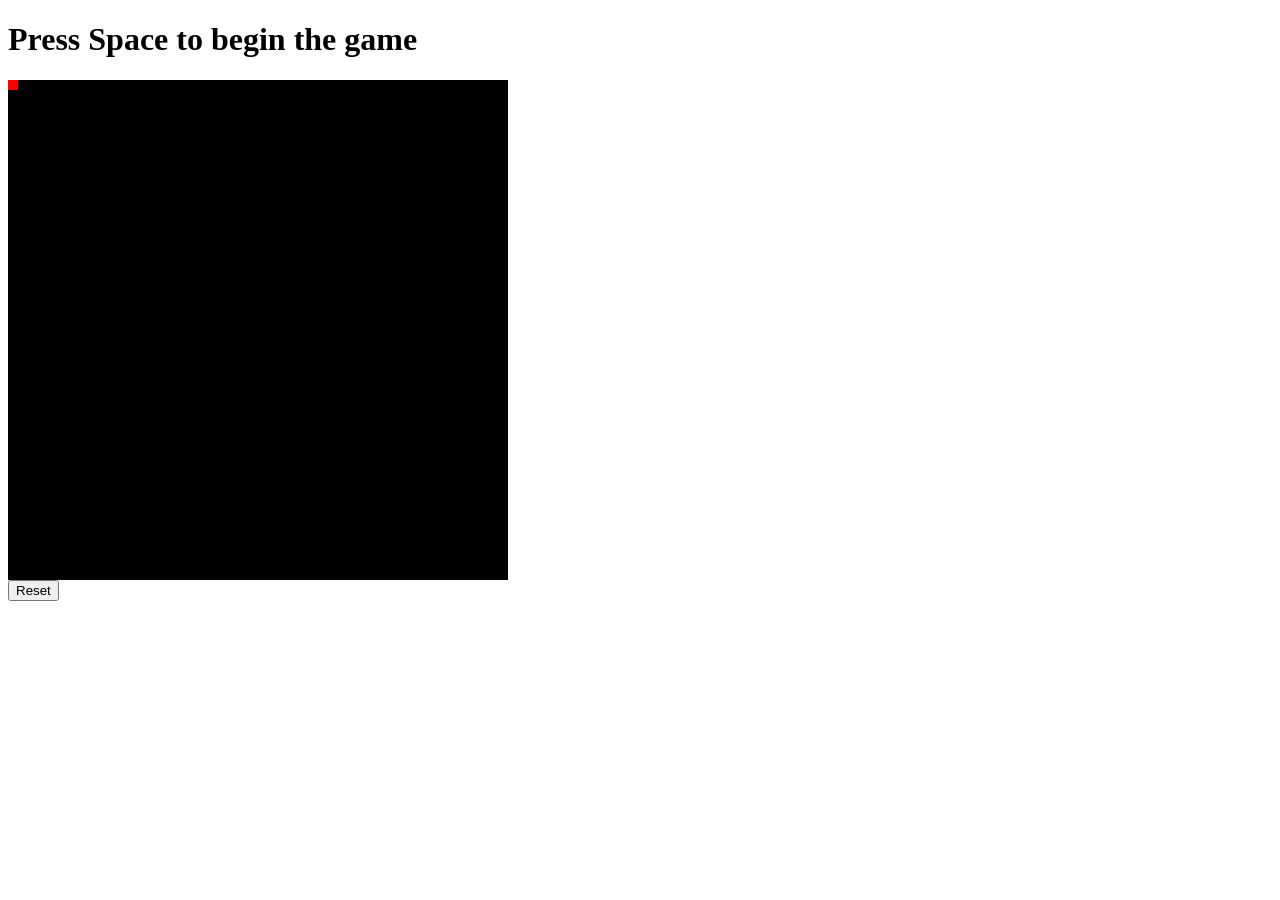
==== index.html @ 17d522c6 "Basic movement of the snake in the game" ====
<!DOCTYPE html>
<html lang="en">
<head>
    <meta charset="UTF-8">
    <meta name="viewport" content="width=device-width, initial-scale=1.0">
    <title>Snake-Game</title>
    <style>
        #Play-Area{
            height: 500px;
            width: 500px;
            background-color: black;
        }

        #snake{
            height: 10px;
            width: 10px;
            background-color: red;
            position: relative;
        }
    </style>
</head>
<body>
    <h1>Press Space to begin the game </h1>
    <div id="Play-Area">
        <div id="snake"></div>
    </div>
    <button id="reset">Reset</button>
    <script>
        let direction = 'ArrowRight';
        let left = 0;
        let up = 0;
        let begin
        let state = 0

        let snake = document.querySelector('#snake');
        let game = document.querySelector('#Play-Area')
        
        document.body.addEventListener('keyup',(event)=>{
            arr = ['ArrowUp','ArrowDown','ArrowLeft','ArrowRight']
            obj = {'ArrowUp':'ArrowDown','ArrowLeft':'ArrowRight','ArrowRight':'ArrowLeft','ArrowDown':'ArrowUp'}
            
            if (arr.includes(event.key) && obj[direction]!=event.key){      
                direction = event.key
            }

            else if (event.key==" "){
                if (state==0){
                    state = 1
                    begin = setInterval(()=>{
                    if (direction=='ArrowUp'){
                        up -= 5
                        snake.style.top = `${up}px`
                    }
                    else if (direction == 'ArrowDown'){
                        up += 5
                        snake.style.top = `${up}px`
                    }
                    else if (direction == 'ArrowLeft'){
                        left -= 5
                        snake.style.left = `${left}px`
                    }
                    else if (direction == 'ArrowRight'){
                        left += 5
                        snake.style.left = `${left}px`
                    }

                    if (left<0 || left>450 || up<0 || up>450 ){
                        clearInterval(begin)
                        state=0
                        left = 0
                        top = 0
                        direction=''
                    }
                    },50)
                }
                else{
                    clearInterval(begin)
                    state = 0
                }   
            }
            else if (event.key=="Enter"){
                clearInterval(begin)
                direction = 'ArrowRight'
                left = 0
                up = 0
                snake.style.left = left
                snake.style.top = up 
            }


        })
    </script>
</body>
</html>
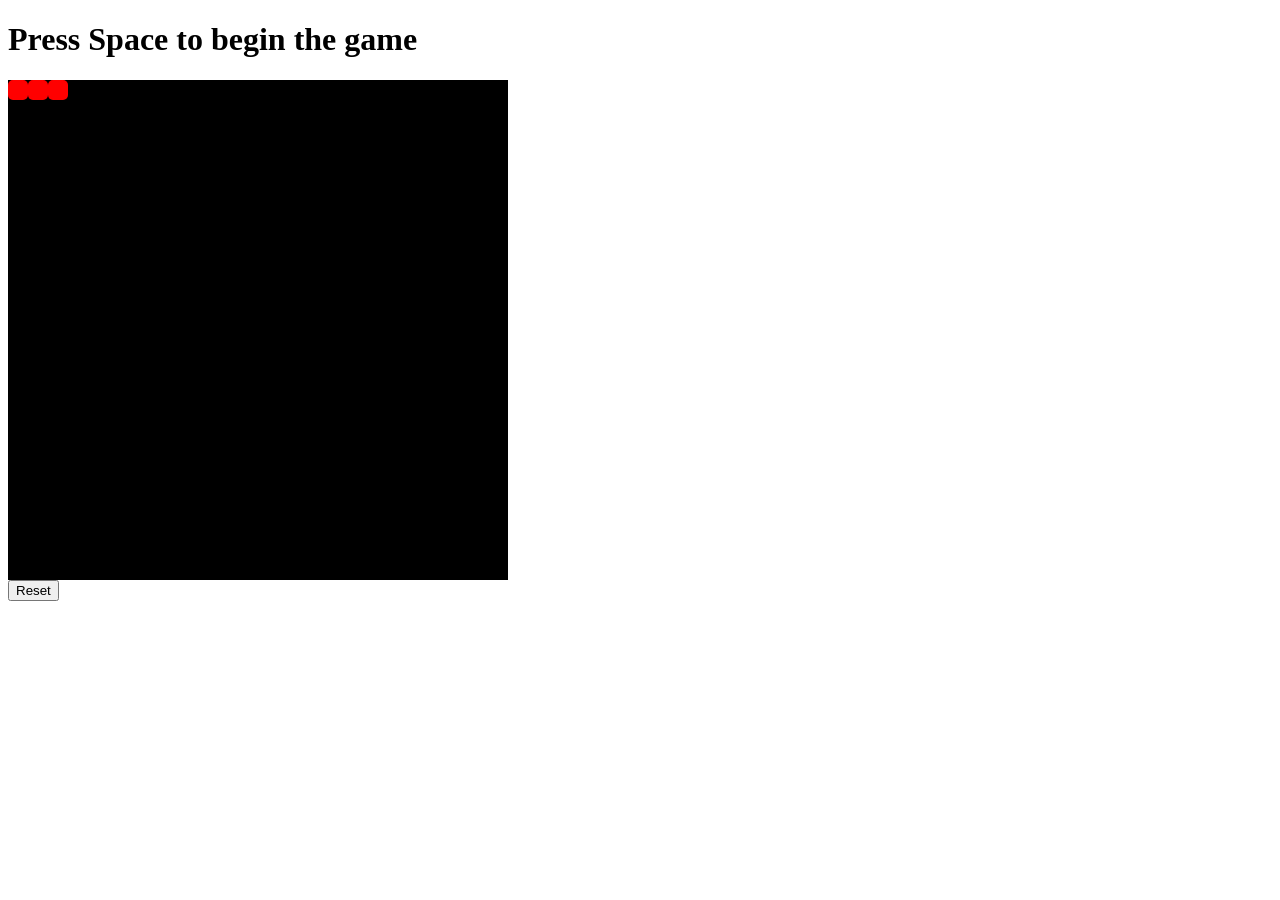
==== commit 94980dbc: "Snake game" ====
--- a/index.html
+++ b/index.html
@@ -12,17 +12,27 @@
         }
 
         #snake{
-            height: 10px;
-            width: 10px;
+            position: relative;
+            display: flex;
+        }
+
+        .head,.body{
+            height: 20px;
+            width: 20px;
             background-color: red;
             position: relative;
+            border-radius: 25%;
         }
     </style>
 </head>
 <body>
     <h1>Press Space to begin the game </h1>
     <div id="Play-Area">
-        <div id="snake"></div>
+        <div id="snake">
+            <div class="head"></div>
+            <div class="body"></div>
+            <div class="body"></div>
+        </div>
     </div>
     <button id="reset">Reset</button>
     <script>
@@ -32,7 +42,7 @@
         let begin
         let state = 0
 
-        let snake = document.querySelector('#snake');
+        let head = document.querySelector('.head');
         let game = document.querySelector('#Play-Area')
         
         document.body.addEventListener('keyup',(event)=>{
@@ -71,7 +81,10 @@
                         top = 0
                         direction=''
                     }
-                    },50)
+                    let a = document.getElementsByClassName('body');
+                    console.log(a[0].style.left)
+                    
+                    },100)
                 }
                 else{
                     clearInterval(begin)
